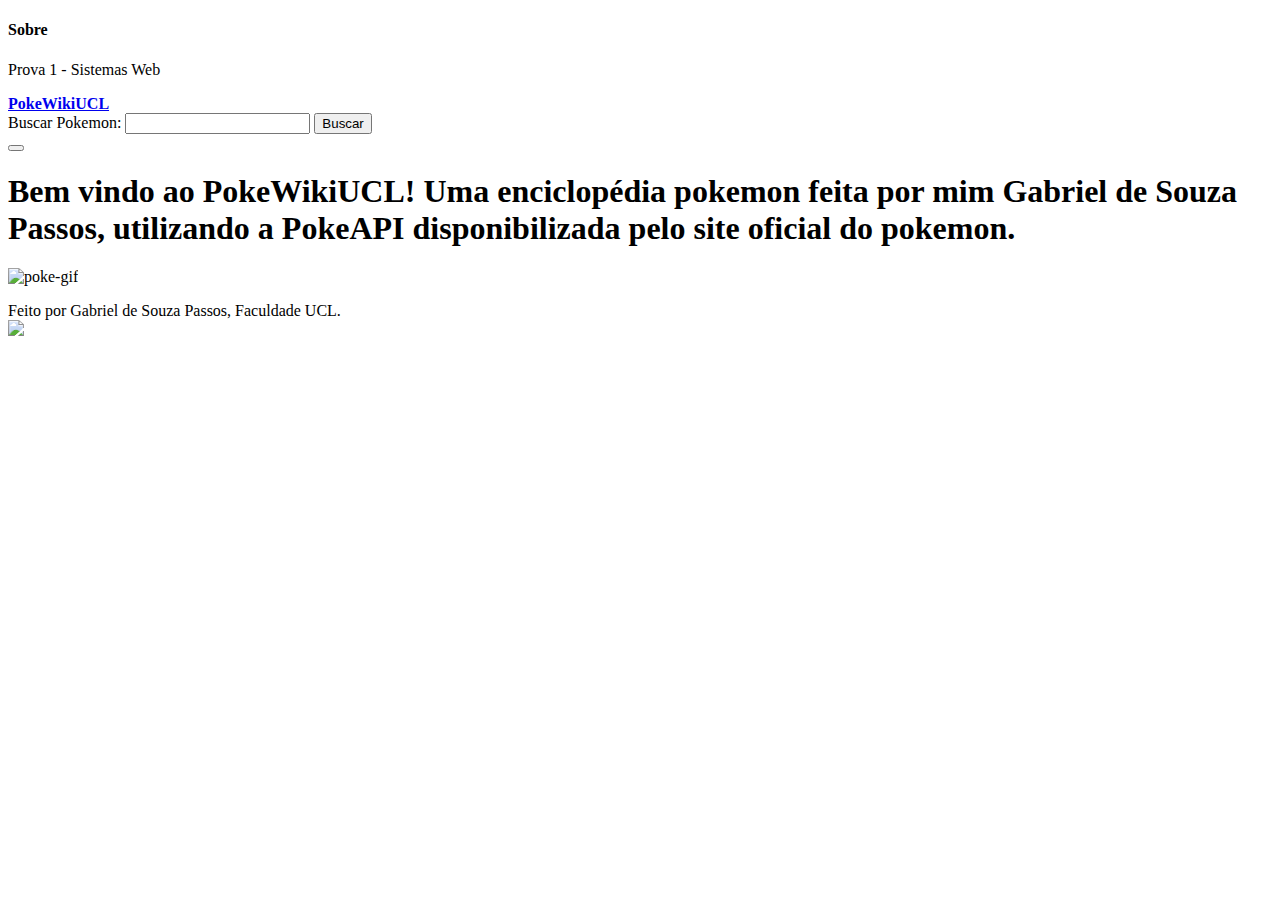
==== templates/index.html @ 88019a2d "Att" ====
<!DOCTYPE html>
<html>

<head>
  <meta charset="utf-8">
  <meta name="viewport" content="width=device-width, initial-scale=1">
  <!-- PAGE settings -->
  <link rel="icon" href="https://templates.pingendo.com/assets/Pingendo_favicon.ico">
  <title>PokeWikiUCL</title>
  <meta name="description" content="Wireframe design of an album page by Pingendo">
  <meta name="keywords" content="Pingendo bootstrap example template wireframe album ">
  <meta name="author" content="Pingendo">
  <!-- CSS dependencies -->
  <link rel="stylesheet" href="https://cdnjs.cloudflare.com/ajax/libs/font-awesome/4.7.0/css/font-awesome.min.css" type="text/css">
  <link rel="stylesheet" href="./static/wireframe.css">
</head>

<body>
  <div class="collapse bg-dark" id="navbarHeader">
    <div class="container">
      <div class="row">
        <div class="col-md-7 py-4">
          <h4>Sobre</h4>
          <p class="text-info">Prova 1 - Sistemas Web</p>
        </div>
      </div>
    </div>
  </div>
  <div class="navbar navbar-dark bg-dark">
    <div class="container d-flex justify-content-between">
      <a href="#" class="navbar-brand d-flex align-items-center"></i><strong>PokeWikiUCL</strong> </a>
      <form action="/pokemon">
          <label for="busca">Buscar Pokemon:</label>
          <input type="text" id="busca" name="busca">
          <button type="submit" class="btn btn-default">Buscar</button>
      </form>
      <button class="navbar-toggler" type="button" data-toggle="collapse" data-target="#navbarHeader"> <span class="navbar-toggler-icon"></span> </button>
    </div>
  </div>
  <div class="text-center py-5">
    <div class="container">
      <div class="row my-5 justify-content-center">
        <div class="col-md-9">
          <h1>Bem vindo ao PokeWikiUCL! Uma enciclopédia pokemon feita por mim Gabriel de Souza Passos, utilizando a PokeAPI
              disponibilizada pelo site oficial do pokemon. </h1>
          <p class="lead text-muted"><img src="https://i.pinimg.com/originals/f8/55/47/f85547cc09fbd80b484f656ea30b7eab.gif" alt="poke-gif" width="150px" height="150px"></p>
        </div>
      </div>
    </div>
  </div>

  <div class="py-4 bg-light"></div>

  <footer class="text-muted py-5">
    <div class="container">
        <p>Feito por Gabriel de Souza Passos, Faculdade UCL.<br><a href="https://www.ucl.br/" target="_blank"><img src="https://s3.amazonaws.com/site-ucl/wp-content/uploads/2021/09/08123617/Logo-UCL-amarela.png" ></a></p>
    </div>
  </footer>
  <script src="https://code.jquery.com/jquery-3.3.1.slim.min.js" integrity="sha384-q8i/X+965DzO0rT7abK41JStQIAqVgRVzpbzo5smXKp4YfRvH+8abtTE1Pi6jizo" crossorigin="anonymous"></script>
  <script src="https://cdnjs.cloudflare.com/ajax/libs/popper.js/1.14.3/umd/popper.min.js" integrity="sha384-ZMP7rVo3mIykV+2+9J3UJ46jBk0WLaUAdn689aCwoqbBJiSnjAK/l8WvCWPIPm49" crossorigin="anonymous"></script>
  <script src="https://stackpath.bootstrapcdn.com/bootstrap/4.1.3/js/bootstrap.min.js" integrity="sha384-ChfqqxuZUCnJSK3+MXmPNIyE6ZbWh2IMqE241rYiqJxyMiZ6OW/JmZQ5stwEULTy" crossorigin="anonymous"></script>
</body>

</html>
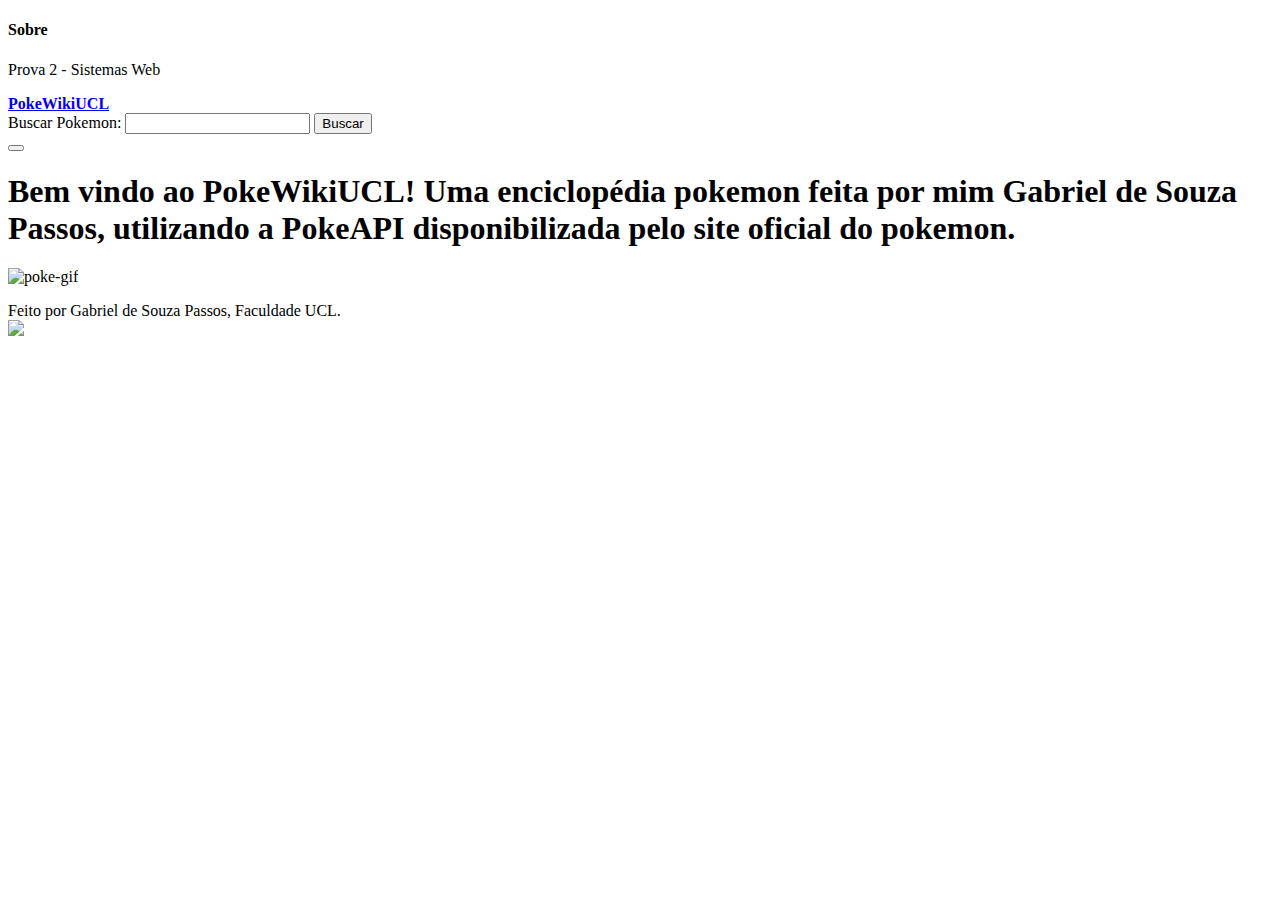
==== commit 514dc4c7: "Att" ====
--- a/templates/index.html
+++ b/templates/index.html
@@ -21,7 +21,7 @@
       <div class="row">
         <div class="col-md-7 py-4">
           <h4>Sobre</h4>
-          <p class="text-info">Prova 1 - Sistemas Web</p>
+          <p class="text-info">Prova 2 - Sistemas Web</p>
         </div>
       </div>
     </div>
